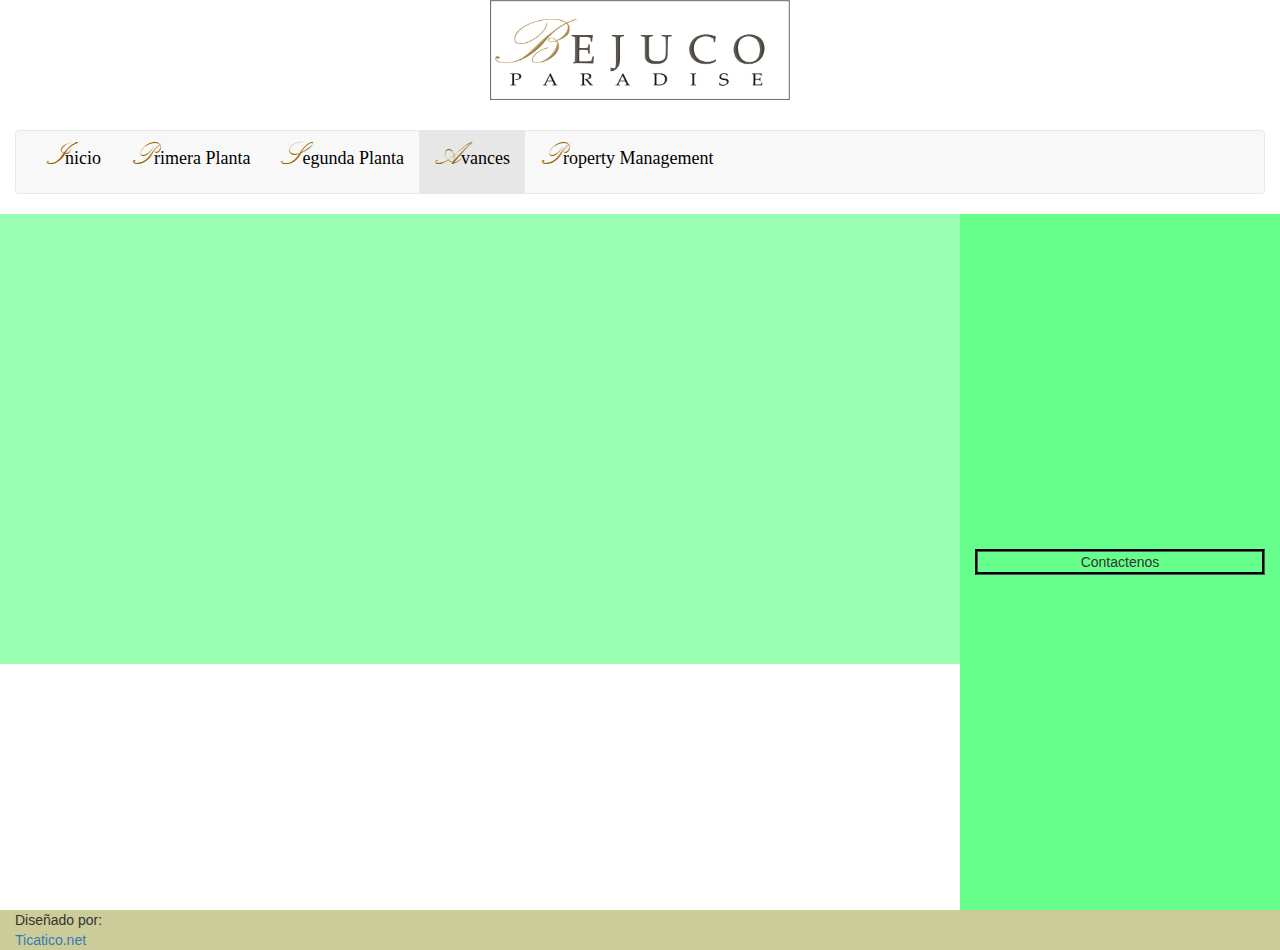
==== Avances.html @ 1f31f22b "Inicio del Proyecto" ====
<!DOCTYPE html>
<html lang="en">
<head>
	<meta charset="UTF-8">
	<link rel="shortcut icon" href="img/B.png">
	<meta name="viewport" content="width=device-width, initial-scale=1">
<link href='fonts/PALSCRI.TTF' rel='stylesheet' type='text/css'>
	<title>Bejuco Paradise</title>
	<link href="css/bootstrap.min.css" rel="stylesheet">
    <link href="css/estilos.css" rel="stylesheet">
    <link rel="stylesheet" href="css/acordeon.css">
    <link rel="stylesheet" href="css/darkbox.css" type="text/css">
</head>
<body>
<!--Header-->
<header class="heads">
	<div class="col-sm-12"><a href="index.html"><img class="miimg carimg" height="100px" width="300px" src="img/logo.jpg" alt=""></a></div>
		<!---Separador  -->
		<div class="col-xs-12"><p><br></p></div>
		<div class="col-sm-12">
					<nav  role="navigation" class="navbar navbar-default">
			        <div class="navbar-header">
			            <button type="button" data-target="#navbarCollapse" data-toggle="collapse" class="navbar-toggle">
			                <span class="sr-only">Toggle navigation</span>
			                <span class="icon-bar"></span>
			                <span class="icon-bar"></span>
			                <span class="icon-bar"></span>
			            </button>
			        </div>
			 
			        <div id="navbarCollapse" class="collapse navbar-collapse">
			            <ul class="nav navbar-nav">
			                <li class="lix"><a href="index.html"><p class="Titular">Inicio</p></a></li>
			                <li class="lix"><a href="PrimeraPlanta.html"><p class="Titular">Primera Planta</p></a></li>
			                <li class="lix"><a href="SegundaPlanta.html"><p class="Titular">Segunda Planta</p></a></li>
			                <li class="lix active"><a href="Avances.html"><p class="Titular">Avances</p></a></li>
			                <li class="lix"><a href="Property.html"><p class="Titular">Property Management</p></a></li>
			            </ul>
			       	 </div>
					</nav>
		</div>
</header>

<!--Fin del header
<!--Div Derecha-->
<div class=" divs1 col-sm-9">
	<!--Texto-->
	<div class="col-sm-12 col-md-12 col-lg-12">
			
				<div class="accordion">
					  <ul>
					    <li>
					      <div> <a href="#">
					        <h2>Enero</h2>
					        <p>Lorem ipsum dolor sit amet, consectetur adipisicing elit. Nesciunt dolor consequatur placeat accusantium reprehenderit rerum amet atque, culpa vero temporibus cum eaque labore eveniet, dicta ipsa quae sapiente? Repudiandae, voluptatem.</p>
					        
					        </a> 
					        </div>
					    </li>
					    <li>
					      <div> <a href="#">
					        <h2>Febrero</h2>
					        <p>Lorem ipsum dolor sit amet, consectetur adipisicing elit. Nesciunt pariatur earum sequi repudiandae consequatur dolorem, est, iusto velit harum non. Praesentium, molestias perspiciatis esse enim numquam perferendis nesciunt unde ex!</p>
					        
					        </a> </div>
					    </li>
					    <li>
					      <div> <a href="#">
					        <h2>Marzo</h2>
					        <p>Lorem ipsum dolor sit amet, consectetur adipisicing elit. Expedita perferendis iste voluptatibus quibusdam delectus eum doloremque ipsam magni! Laboriosam quia, voluptatum id dicta blanditiis tenetur culpa laborum obcaecati, cumque repellat?</p>
					        
					        </a> </div>
					    </li>
					    <li>
					      <div> <a href="#">
					        <h2>Abril</h2>
					        <p>Lorem ipsum dolor sit amet, consectetur adipisicing elit. Vitae consequuntur perspiciatis cum suscipit omnis, veritatis necessitatibus ab inventore officia nemo minus laborum a magni atque porro. Odio accusamus, soluta in.</p>
					        </a> </div>
					    </li>
					   
					  </ul>
				</div>
				

			</div>
	


</div>
<!--Fin de derecha
<!- Div Izquierda-->
<div class=" divs2 col-sm-3">
	<!--Facebook-->
		<div class="col-sm-12">
			<iframe src="https://www.facebook.com/plugins/post.php?href=https%3A%2F%2Fwww.facebook.com%2FElRinconPlayaBejuco%2Fposts%2F1262665970423729&width=200" width="200px" height="300" style="border:none;overflow:hidden" scrolling="no" frameborder="0" allowTransparency="true"></iframe>
			
		</div>

	<!--Contactenos-->
	
	<div class="col-xs-12"><p><br></p></div>
	<div class="select col-sm-12">Contactenos</div>
	<div class="col-xs-12"><p><br></p></div>
	<!--Waze y googlemaps-->
	<div class="col-sm-12">
		<iframe src="https://www.google.com/maps/embed?pb=!1m18!1m12!1m3!1d1635.476027653416!2d-84.43560512326363!3d9.523629311337304!2m3!1f0!2f0!3f0!3m2!1i1024!2i768!4f13.1!3m3!1m2!1s0x8fa1a2b50f6dcb25%3A0x9d5da735a3784b6d!2sProvincia+de+Puntarenas%2C+Bejuco!5e1!3m2!1ses!2scr!4v1477325625440" width="200" height="300" frameborder="0" style="border:0" allowfullscreen></iframe>

	</div>
</div>
<!--Fin de Izquierda-->

<footer class="col-xs-12">Diseñado por:<br><a href="www.ticatico.net">Ticatico.net</a></footer>

<!--Scripts......................................-->
<script>
  (function(i,s,o,g){i['GoogleAnalyticsObject']=r;i[r]=i[r]||function(){
  (i[r].q=i[r].q||[]).push(arguments)},i[r].l=1*new Date();a=s.createElement(o),
  m=s.getElementsByTagName(o)[0];a.async=1;a.src=g;m.parentNode.insertBefore(a,m)
  })(window,document,'script','//www.google-analytics.com/analytics.js','ga');

  ga('create', 'UA-46156385-1', 'cssscript.com');
  ga('send', 'pageview');

</script>
	<script src="https://ajax.googleapis.com/ajax/libs/jquery/1.11.0/jquery.min.js"></script>
	<script src="js/bootstrap.min.js"></script>
    <script src="js/darkbox.js"></script>	

</body>
</html>
---- css/estilos.css ----
@font-face {
    font-family: "PALSCRI";
    src: url(../fonts/PALSCRI.TTF);
}


.divs1{
	background-color: #99ffb3;
	align-items: center;
	text-align: center;

}
.divs2{
 	background-color: 	#66ff8c;
 	align-items: center;
 	text-align: center;

}
img{

	align-items: center;
	text-align: center;
	border-radius-right: 50%;


}
.img1{
	width: 500px;
	height: 700px;
	border-radius: 10%;


}
.menus{
	align-items: center;
	text-align: center;
	border-style:  groove;
	border-color: black;

}

.heads{
	align-items: center;
	text-align: center;
}

footer{
	background-color:  #cccc99;

}

.select{
	border-style: groove;
	border-color: black;
}


.texto{

	font-family: Comic Sans MS;
	text-decoration: initial;
	text-align: justify;
	color: black;
	
	background-opacity:0.5;
	border-radius: 10%;
	font-size: 16px;

}
.lix{
	

}


.Titular {
	font-family: BKANT;
	color:black;
	font-size: 18px;
}
.Titular:first-letter {

	font-size: 40px;
	font-family: PALSCRI;
	color: #996600;

}
---- css/acordeon.css ----
@import url(http://fonts.googleapis.com/css?family=Open+Sans);
@import url(http://fonts.googleapis.com/css?family=Montserrat:700);

h1 {
  text-align: center;
  font-family: Montserrat, sans-serif;
  color: #333;
  margin-top:150px;
}

.accordion {
  width: 100%;
  max-width: absolute;
  height: 350px;
  overflow: hidden;
  margin: 50px auto;
}

.accordion ul {
  width: 100%;
  display: table;
  table-layout: fixed;
  margin: 0;
  padding: 0;
}

.accordion ul li {
  display: table-cell;
  vertical-align: bottom;
  position: relative;
  width: 16.666%;
  height: 350px;
  background-repeat: no-repeat;
  background-position: center center;
  transition: all 500ms ease;
}

.accordion ul li div {
  display: block;
  overflow: hidden;
  width: 100%;
}

.accordion ul li div a {
  display: block;
  height: 350px;
  width: 100%;
  position: relative;
  z-index: 3;
  vertical-align: bottom;
  padding: 15px 20px;
  box-sizing: border-box;
  color: #fff;
  text-decoration: none;
  font-family: Open Sans, sans-serif;
  transition: all 200ms ease;
}

.accordion ul li div a * {
  opacity: 0;
  margin: 0;
  width: 100%;
  text-overflow: ellipsis;
  position: relative;
  z-index: 5;
  white-space: nowrap;
  overflow: hidden;
  -webkit-transform: translateX(-20px);
  transform: translateX(-20px);
  -webkit-transition: all 400ms ease;
  transition: all 400ms ease;
}

.accordion ul li div a h2 {
  font-family: Montserrat, sans-serif;
  text-overflow: clip;
  font-size: 24px;
  text-transform: uppercase;
  margin-bottom: 2px;
  top: 160px;
}

.accordion ul li div a p {
  top: 160px;
  font-size: 13.5px;
}

.accordion ul li:nth-child(1) { background-image: url("https://unsplash.it/650/350?image=675"); }

.accordion ul li:nth-child(2) { background-image: url("https://unsplash.it/650/350?image=674"); }

.accordion ul li:nth-child(3) { background-image: url("https://unsplash.it/650/350?image=677"); }

.accordion ul li:nth-child(4) { background-image: url("https://unsplash.it/650/350?image=672"); }

.accordion ul:hover li { width: 8%; }

.accordion ul:hover li:hover { width: 60%; }

.accordion ul:hover li:hover a { background: rgba(0, 0, 0, 0.4); }

.accordion ul:hover li:hover a * {
  opacity: 1;
  -webkit-transform: translateX(0);
  transform: translateX(0);
}
 @media screen and (max-width: 600px) {

body { margin: 0; }

.accordion { height: auto; }

.accordion ul li,
.accordion ul li:hover,
.accordion ul:hover li,
.accordion ul:hover li:hover {
  position: relative;
  display: table;
  table-layout: fixed;
  width: 100%;
  -webkit-transition: none;
  transition: none;
}
}
---- css/darkbox.css ----
/*
Darkbox
*/
[data-darkbox]{ /* add cursor to clickable darkbox items */
    cursor:pointer;
    backface-visibility:hidden;
}
#darkbox{
    position:fixed;
    z-index:9999;
    background:rgba(0,0,0,0.8) no-repeat none 50%;
    background-size: contain;
    box-shadow:0 0 0 3000px rgba(0,0,0,0.8);
    opacity:0; 
    visibility:hidden;
}
#darkbox.on{ 
    opacity:1;
    visibility:visible;
    height:90% !important;
    width:90% !important;
    left:5% !important;
    top:5% !important;
}
#darkbox:after{
    position:absolute;
    right:0; top:0;
    font-size:2em;
    content:"\2A2F";
    color:#fff;
    cursor:pointer;
}
/*prev next buttons*/
#darkbox_prev,
#darkbox_next{
    cursor:pointer;
    user-select:none;
    -webkit-user-select:none;
    position:absolute;
    top:50%;
    margin-top:-25px;
    height:50px;
    width:50px;
    -webkit-transition:0.3s;
    transition: 0.3s;
    border-top: 2px solid #fff;
    border-right: 2px solid #fff;
}
#darkbox_prev:hover,
#darkbox_next:hover{
    border-color: #09c;
}
#darkbox_prev{
    left: -2px;
    -o-transform: rotate(-135deg);
    -ms-transform: rotate(-135deg);
    -moz-transform: rotate(-135deg);
    -webkit-transform: rotate(-135deg);
    transform: rotate(-135deg);
}
#darkbox_next{
    -o-transform: rotate(45deg);
    -ms-transform: rotate(45deg);
    -moz-transform: rotate(45deg);
    -webkit-transform: rotate(45deg);
    transform: rotate(45deg);
    right: -2px;
}
#darkbox-description{
    position: absolute;
    width:100%;
    color:#fff;
    bottom:5px;
    text-align:right;
    text-shadow: 0 1px 1px #000;
}
#darkbox-description a{
    color:#fff;
    font-weight:bold;
}
#darkbox sub{font-size:10px;}
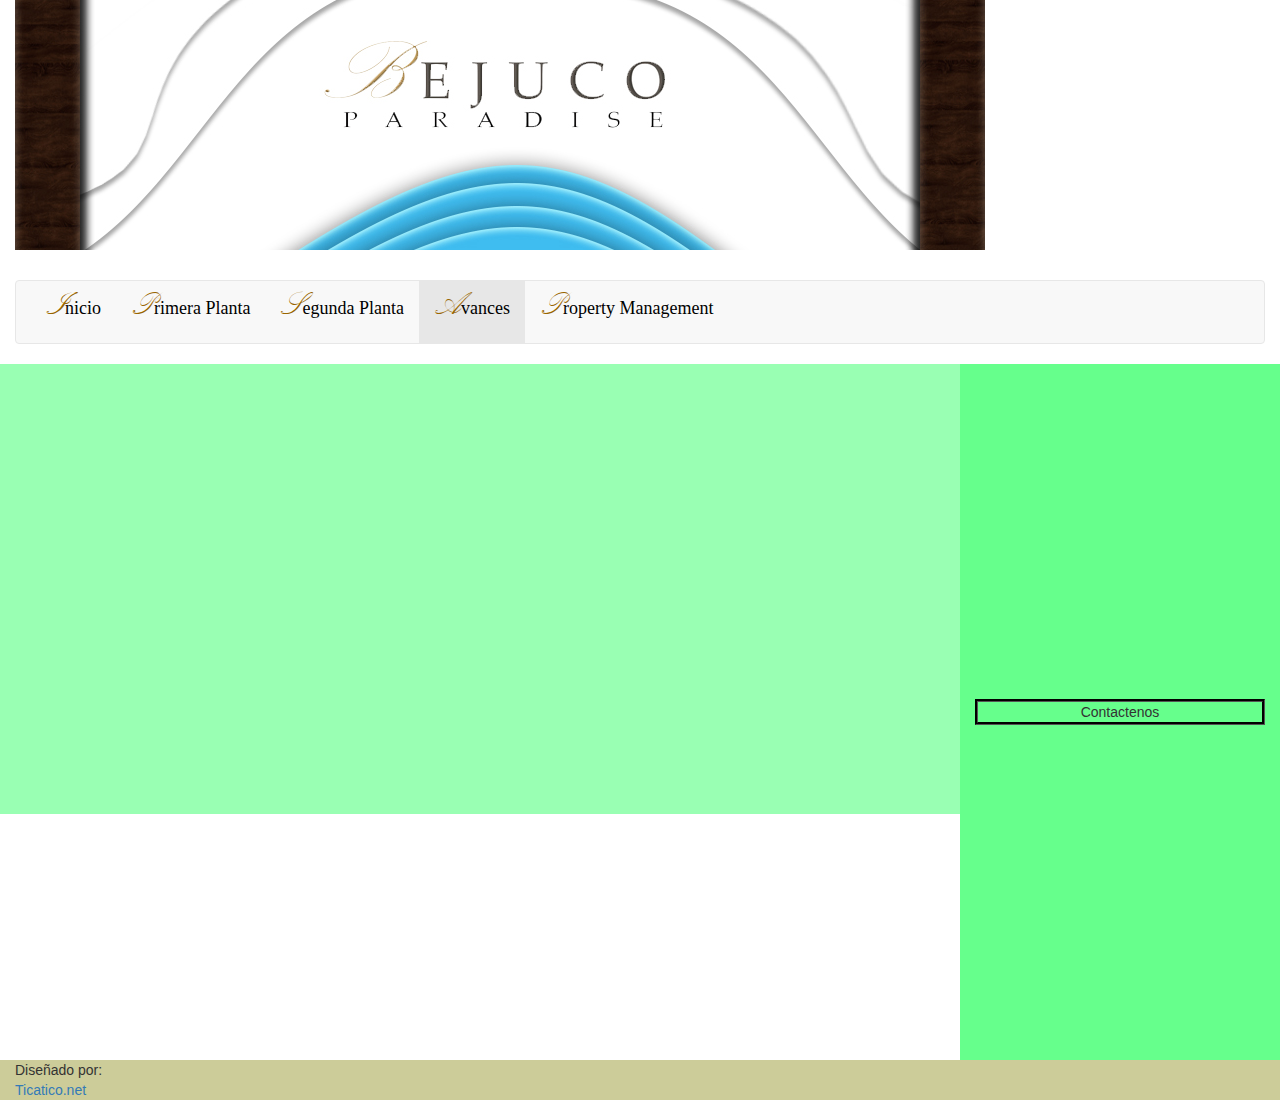
==== commit 0382fa71: "Logo" ====
--- a/Avances.html
+++ b/Avances.html
@@ -14,7 +14,7 @@
 <body>
 <!--Header-->
 <header class="heads">
-	<div class="col-sm-12"><a href="index.html"><img class="miimg carimg" height="100px" width="300px" src="img/logo.jpg" alt=""></a></div>
+	<div align="center" class="col-sm-12"><a align="center" href="index.html"><img align="center" class="img-responsive" src="img/logo1.jpg" alt=""></a></div>
 		<!---Separador  -->
 		<div class="col-xs-12"><p><br></p></div>
 		<div class="col-sm-12">
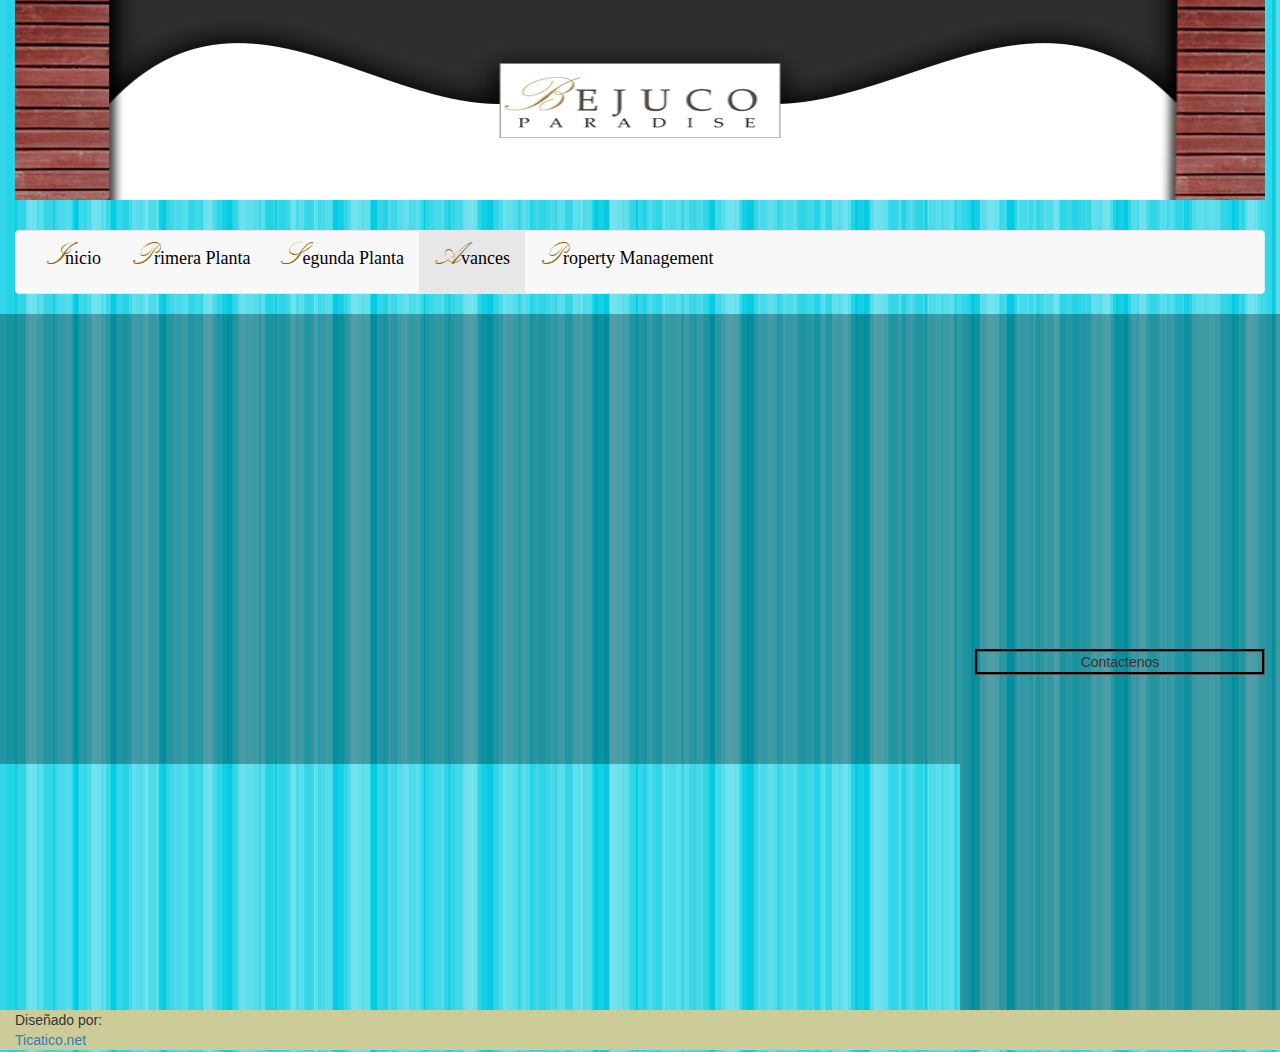
==== commit 849633e7: "cambios" ====
--- a/Avances.html
+++ b/Avances.html
@@ -14,7 +14,7 @@
 <body>
 <!--Header-->
 <header class="heads">
-	<div align="center" class="col-sm-12"><a align="center" href="index.html"><img align="center" class="img-responsive" src="img/logo1.jpg" alt=""></a></div>
+	<div align="center" class="col-sm-12"><a align="center" href="index.html"><img align="center" class="logo1 img-responsive" src="img/logo1.jpg" alt=""></a></div>
 		<!---Separador  -->
 		<div class="col-xs-12"><p><br></p></div>
 		<div class="col-sm-12">
@@ -89,7 +89,7 @@
 </div>
 <!--Fin de derecha
 <!- Div Izquierda-->
-<div class=" divs2 col-sm-3">
+<div class=" divs2 col-xs-12 col-sm-3">
 	<!--Facebook-->
 		<div class="col-sm-12">
 			<iframe src="https://www.facebook.com/plugins/post.php?href=https%3A%2F%2Fwww.facebook.com%2FElRinconPlayaBejuco%2Fposts%2F1262665970423729&width=200" width="200px" height="300" style="border:none;overflow:hidden" scrolling="no" frameborder="0" allowTransparency="true"></iframe>
--- a/css/estilos.css
+++ b/css/estilos.css
@@ -3,32 +3,69 @@
     src: url(../fonts/PALSCRI.TTF);
 }
 
+@font-face{
+	font-family: "BKANT";
+	src: url(../font/BKANT.TTF);
+
+}
+body{
+	background-color: #03cce2;
+	background-image: linear-gradient(90deg, rgba(255,255,255,.07) 50%, transparent 50%),
+	linear-gradient(90deg, rgba(255,255,255,.13) 50%, transparent 50%),
+	linear-gradient(90deg, transparent 50%, rgba(255,255,255,.17) 50%),
+	linear-gradient(90deg, transparent 50%, rgba(255,255,255,.19) 50%);
+	background-size: 13px, 29px, 37px, 53px;
+	display: inline-block;
+	position: relative;
+	background-color: ; 
+
+}
+
+
 
 .divs1{
-	background-color: #99ffb3;
+	/*background-color: #99ffb3 transparent:0.5;*/
+	background-color: rgba(0,0,0,0.3);
 	align-items: center;
 	text-align: center;
+	display: inline-block;
 
 }
 .divs2{
- 	background-color: 	#66ff8c;
+ 	background-color: rgba(0,0,0,0.3);
  	align-items: center;
  	text-align: center;
+ 	display: inline-block;
+ 	
+
 
 }
-img{
+.img{
 
 	align-items: center;
 	text-align: center;
-	border-radius-right: 50%;
-
+	border-radius: 100px 10px 100px 10px;
+	-moz-border-radius: 100px 10px 100px 10px;
+	-webkit-border-radius: 100px 10px 100px 10px;
+	border: 6px solid #000000;
 
 }
 .img1{
 	width: 500px;
 	height: 700px;
-	border-radius: 10%;
+	border-radius: 0px 100px 0px 100px;
+-moz-border-radius: 0px 100px 0px 100px;
+-webkit-border-radius: 0px 100px 0px 100px;
+border: 6px solid #000000;
+	
 
+
+}
+
+.logo1{
+	align-items: center;
+	width: 100%;
+	height: 200px;
 
 }
 .menus{
@@ -36,7 +73,13 @@
 	text-align: center;
 	border-style:  groove;
 	border-color: black;
+	position: relative;
+	right: 200px;
 
+}
+
+.navbar-nav{
+	
 }
 
 .heads{
@@ -56,15 +99,15 @@
 
 
 .texto{
-
-	font-family: Comic Sans MS;
+	background-color: rgba(0,0,0,0.3);
+	font-family: BKANT;
 	text-decoration: initial;
 	text-align: justify;
-	color: black;
+	color: #cdf9fe;
 	
 	background-opacity:0.5;
-	border-radius: 10%;
-	font-size: 16px;
+	
+	font-size: 18px;
 
 }
 .lix{
